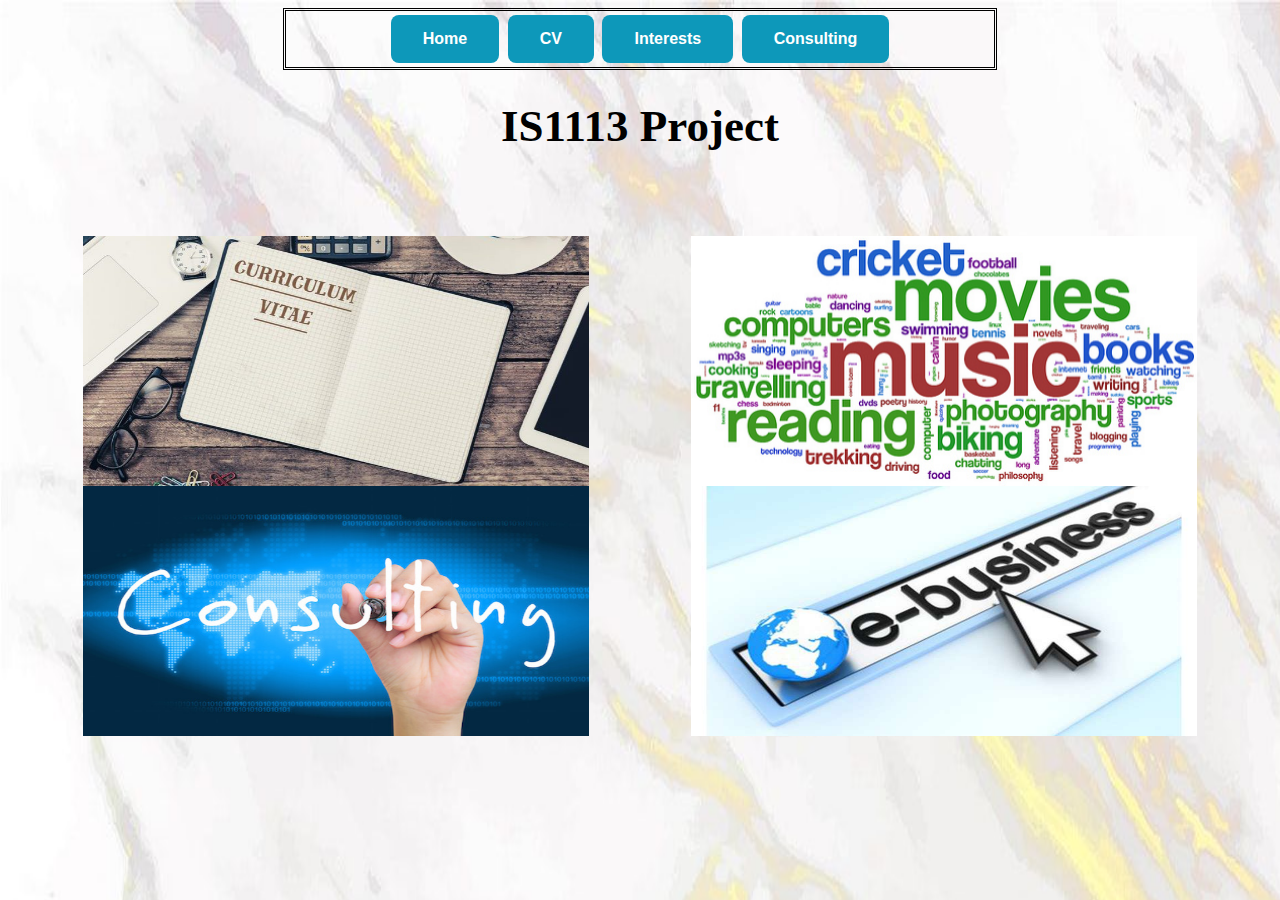
==== index.html @ bf34660e "Add files via upload" ====
<!DOCTYPE html>
<html>
<head>
	<title>Welcome</title>
	<link rel="stylesheet" href="style.css">
	
		<style>
			/* backround image for the main page */
			body{
				background-image:	url("backgrounds/marble.jpg");
				background-repeat:	no-repeat;
				background-size:	1550px 2000px;
		}
			/* container 1, 2, 3, 4 all determine the locations, opacity and size of the clickable image boxes. */
			.container1 {
			 position: relative;
			 width: 40%;
			 float: left;
			 left: 75px;
			 margin bottom: 60px;
		
		}

			.container1:hover .image {
			 opacity: 0.3;
		}

			.container1:hover .middle {
			 opacity: 1;
		}
			
			.container2 {
			 position: relative;	
			 width: 40%;
			 float: right;
			 right: 75px;
			 margin bottom: 40px;
		
		}

			.container2:hover .image {
			 opacity: 0.3;
		}

			.container2:hover .middle {
			 opacity: 1;
		}
		
			 .container3 {
			 position: relative;	
			 width: 40%;
			 float: left;
			 left: 75px;
			 margin bottom: 25px;
		
		}

			.container3:hover .image {
			 opacity: 0.3;
		}

			.container3:hover .middle {
			 opacity: 1;
		}
		
			.container4 {
			 position: relative;	
			 width: 40%;
			 float: right;
			 right: 75px;
			 margin bottom: 25px;
		
		}

			.container4:hover .image {
			 opacity: 0.3;
		}

			.container4:hover .middle {
			 opacity: 1;
		}
	
			/* determines the colour of the text on the images */
			.text {
			 background-color: #0D98BA;
			 color: white;
			 font-size: 16px;
			 padding: 16px 32px;
		}
			/* Determines how opague the image is */
			.image {
			 opacity: 1;
			 display: block;
			 width: 100%;
			 height: 250px;
			 transition: .5s ease;
			 backface-visibility: hidden;
		}

			.middle {
			 transition: .5s ease;
			 opacity: 0;
			 position: absolute;
			 top: 50%;
			 left: 50%;
			 transform: translate(-50%, -50%);
			 -ms-transform: translate(-50%, -50%);
			 text-align: center;	
		}
		</style>
</head>
<body>
		
<!-- buttons for moving between different fourms -->
	<div id="navpanel">
	<center>
		<button class ="button"><a href="index.html">Home</a></button>
		<button class ="button"><a href="CV.html">CV</a></button>
		<button class ="button"><a href="interests.html">Interests</a></button>		
		<button class ="button"><a href="consulting.html">Consulting</a></button>
	</center>
	</div>
	<div id="banner">
		<center>
			<h1 style="color:black; font-size: 45px;">IS1113 Project</h1>
		</center>
	</div>
</br>
	</br>
	</br>
	<!-- container 1-4 determining what images and position -->
	<div class="container1">
		<img src="indeximg/cv.jpg" alt="Avatar" class="image" 
		style="width:100%">
		<div class="middle">
		<div class="text"><a href="CV.html">Curriculum Vitae</a></div>
	</div>
</div>	
	<div class="container2">
		<img src="indeximg/interests.jpg" alt="Avatar" class="image" 
		style="width:100%">
		<div class="middle">
		<div class="text"><a href ="interests.html">Interests</a></div>
	</div>
</div>
	<div class="container3">
		<img src="indeximg/consulting.jpg" alt="Avatar" class="image" 
		style="width:100%">
		<div class="middle">
		<div class="text"><a href ="consulting.html">TechSultants</a></div>
	</div>
</div>
	<div class="container4">
		<img src="indeximg/ebusiness.jpg" alt="Avatar" class="image" 
		style="width:100%">
		<div class="middle">
		<div class="text"><a href = "EBus1.html">Consulting Services</a></div>
	</div>
</div>

	
</div>	
</body>
</html>
---- style.css ----
#banner{
				margin-left:	auto;
				margin-right:	auto;
				width:	40em;
				
		}
		
		#navpanel{
				margin-left: auto;
				margin-right: auto;
				width: 56%;
				
				border: double black; 
				position: center;
				font-size: large;
				font-weight:	bold;
		}

		#navpanel2{
				margin-left: auto;
				margin-right: auto;
				width: 45%;
				
				border: double black; 
				position: center;
				font-size: large;
				font-weight:	bold;
		}
		
		#navpanelConsult{
				margin-left: auto;
				margin-right: auto;
				width: 56%;
				
				border: double white; 
				position: center;
				font-size: large;
				font-weight:	bold;
		}
		
		#info1{
				margin-left: auto;
				margin-right: auto;
				width: 65em;
				
				border: dashed thin black; 
				position: center;
				font-size: medium;
				background: url("https://pulselogistics.ie/htmL%20SITE/background.jpg");
				color:	black;
				background-color:#fae6f7
		}

		#infoConsult{
				margin-left: auto;
				margin-right: auto;
				width: 66em;
				
				border: double thick white; 
				position: center;
				font-size: medium;
				background: url("https://pulselogistics.ie/htmL%20SITE/background.jpg");
				color:	black;
				background-color:#e0e0eb;
		}
		
			.button{
				background-color: #0D98BA;
				border: none;
				color: white;
				padding: 15px 32px;
				text-align: center;
				text-decoration: none;
				display: inline-block;
				font-size: 16px;
				margin: 4px 2px;
				cursor: pointer;
				border-radius: 8px;
			}
			
			.button:hover {
					box-shadow: 0 12px 16px 0 rgba(0,0,0,0.24),0 17px 50px 0 rgba(0,0,0,0.19);
			}
			
			.button2{
				background-color: #0D98BA;
				border: none;
				color: black;
				padding: 7px 24px;
				text-align: center;
				text-decoration: none;
				display: inline-block;
				font-size: 16px;
				margin: 4px 2px;
				cursor: pointer;
				
				border-radius: 8px;
			}
			
			.button:active {
				background-color: #07c6f5;
			}
			
			a{
				color: white;
				text-decoration: none;
				font-weight: bold;
			}
			
			#text{
				margin-left: 45px;
			}
		
			#textlist
				margin-left: 40px;
			}
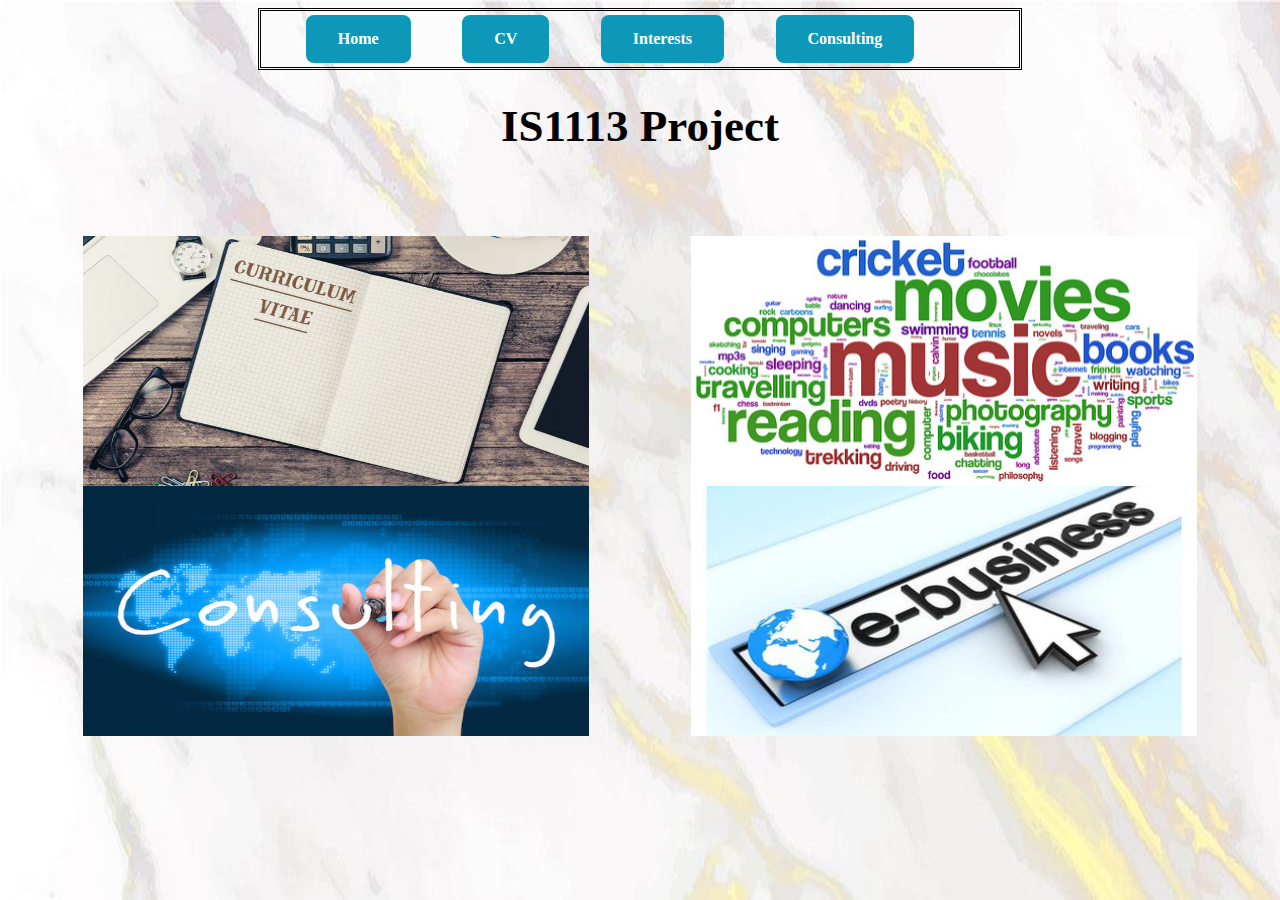
==== commit 20c3a426: "Add files via upload" ====
--- a/index.html
+++ b/index.html
@@ -2,7 +2,7 @@
 <html>
 <head>
 	<title>Welcome</title>
-	<link rel="stylesheet" href="style.css">
+	<!--<link rel="stylesheet" href="style.css">--> <!-- have to disconnect from style sheet as <a> tag for buttons was causing hyperlinks to become buttons. Change to inline CSS -->
 	
 		<style>
 			/* backround image for the main page */
@@ -17,7 +17,6 @@
 			 width: 40%;
 			 float: left;
 			 left: 75px;
-			 margin bottom: 60px;
 		
 		}
 
@@ -34,7 +33,6 @@
 			 width: 40%;
 			 float: right;
 			 right: 75px;
-			 margin bottom: 40px;
 		
 		}
 
@@ -51,7 +49,6 @@
 			 width: 40%;
 			 float: left;
 			 left: 75px;
-			 margin bottom: 25px;
 		
 		}
 
@@ -68,7 +65,6 @@
 			 width: 40%;
 			 float: right;
 			 right: 75px;
-			 margin bottom: 25px;
 		
 		}
 
@@ -107,27 +103,50 @@
 			 -ms-transform: translate(-50%, -50%);
 			 text-align: center;	
 		}
+				a{
+				color: white;
+				text-decoration: none;
+				font-weight: bold;
+			}
+			
+		#navpanel{
+				margin-left: auto;
+				margin-right: auto;
+				width: 60%;
+				
+				border: double black; 
+				position: center;
+				font-size: large;
+				font-weight:	bold;
+		}
 		</style>
 </head>
 <body>
 		
 <!-- buttons for moving between different fourms -->
 	<div id="navpanel">
-	<center>
-		<button class ="button"><a href="index.html">Home</a></button>
-		<button class ="button"><a href="CV.html">CV</a></button>
-		<button class ="button"><a href="interests.html">Interests</a></button>		
-		<button class ="button"><a href="consulting.html">Consulting</a></button>
-	</center>
+		<a style="background-color: #0D98BA; border: none; color: white; 
+		          padding: 15px 32px; text-align: center; text-decoration: none; 
+				  display: inline-block; font-size: 16px; margin: 4px 2px; cursor: 
+				  pointer; border-radius: 8px; margin-left: 45px;" href="index.html">Home</a>
+		<a style="background-color: #0D98BA; border: none; color: white; 
+				  padding: 15px 32px; text-align: center; text-decoration: none; 
+				  display: inline-block; font-size: 16px; margin: 4px 2px; cursor: pointer; 
+				  border-radius: 8px; margin-left: 45px;" href="CV.html">CV</a>
+		<a style="background-color: #0D98BA; border: none; color: white; 
+				  padding: 15px 32px; text-align: center; text-decoration: none; 
+				  display: inline-block; font-size: 16px; margin: 4px 2px; cursor: pointer; 
+				  border-radius: 8px; margin-left: 45px;" href="interests.html">Interests</a>		
+		<a style="background-color: #0D98BA; border: none; color: white; padding: 15px 32px; 
+			      text-align: center; text-decoration: none; display: inline-block; font-size: 16px; margin: 4px 2px; cursor: pointer; 
+				  border-radius: 8px; margin-left: 45px;" href="consulting.html">Consulting</a>
 	</div>
 	<div id="banner">
-		<center>
-			<h1 style="color:black; font-size: 45px;">IS1113 Project</h1>
-		</center>
+			<h1 style="color:black; font-size: 45px; text-align: center;">IS1113 Project</h1>
 	</div>
-</br>
-	</br>
-	</br>
+<br />
+	<br />
+	<br />
 	<!-- container 1-4 determining what images and position -->
 	<div class="container1">
 		<img src="indeximg/cv.jpg" alt="Avatar" class="image" 
@@ -154,11 +173,8 @@
 		<img src="indeximg/ebusiness.jpg" alt="Avatar" class="image" 
 		style="width:100%">
 		<div class="middle">
-		<div class="text"><a href = "EBus1.html">Consulting Services</a></div>
+		<div class="text"><a href = "ebus1.html">Consulting Services</a></div>
 	</div>
 </div>
-
-	
-</div>	
 </body>
 </html>--- a/style.css
+++ b/style.css
@@ -8,7 +8,7 @@
 		#navpanel{
 				margin-left: auto;
 				margin-right: auto;
-				width: 56%;
+				width: 60%;
 				
 				border: double black; 
 				position: center;
@@ -19,7 +19,7 @@
 		#navpanel2{
 				margin-left: auto;
 				margin-right: auto;
-				width: 45%;
+				width: 57%;
 				
 				border: double black; 
 				position: center;
@@ -64,7 +64,7 @@
 				background-color:#e0e0eb;
 		}
 		
-			.button{
+			a{
 				background-color: #0D98BA;
 				border: none;
 				color: white;
@@ -76,9 +76,10 @@
 				margin: 4px 2px;
 				cursor: pointer;
 				border-radius: 8px;
+				margin-left: 45px;
 			}
 			
-			.button:hover {
+			a:hover {
 					box-shadow: 0 12px 16px 0 rgba(0,0,0,0.24),0 17px 50px 0 rgba(0,0,0,0.19);
 			}
 			
@@ -93,19 +94,15 @@
 				font-size: 16px;
 				margin: 4px 2px;
 				cursor: pointer;
+				margin-left: 5px;
 				
 				border-radius: 8px;
 			}
 			
-			.button:active {
+			a:active {
 				background-color: #07c6f5;
 			}
 			
-			a{
-				color: white;
-				text-decoration: none;
-				font-weight: bold;
-			}
 			
 			#text{
 				margin-left: 45px;
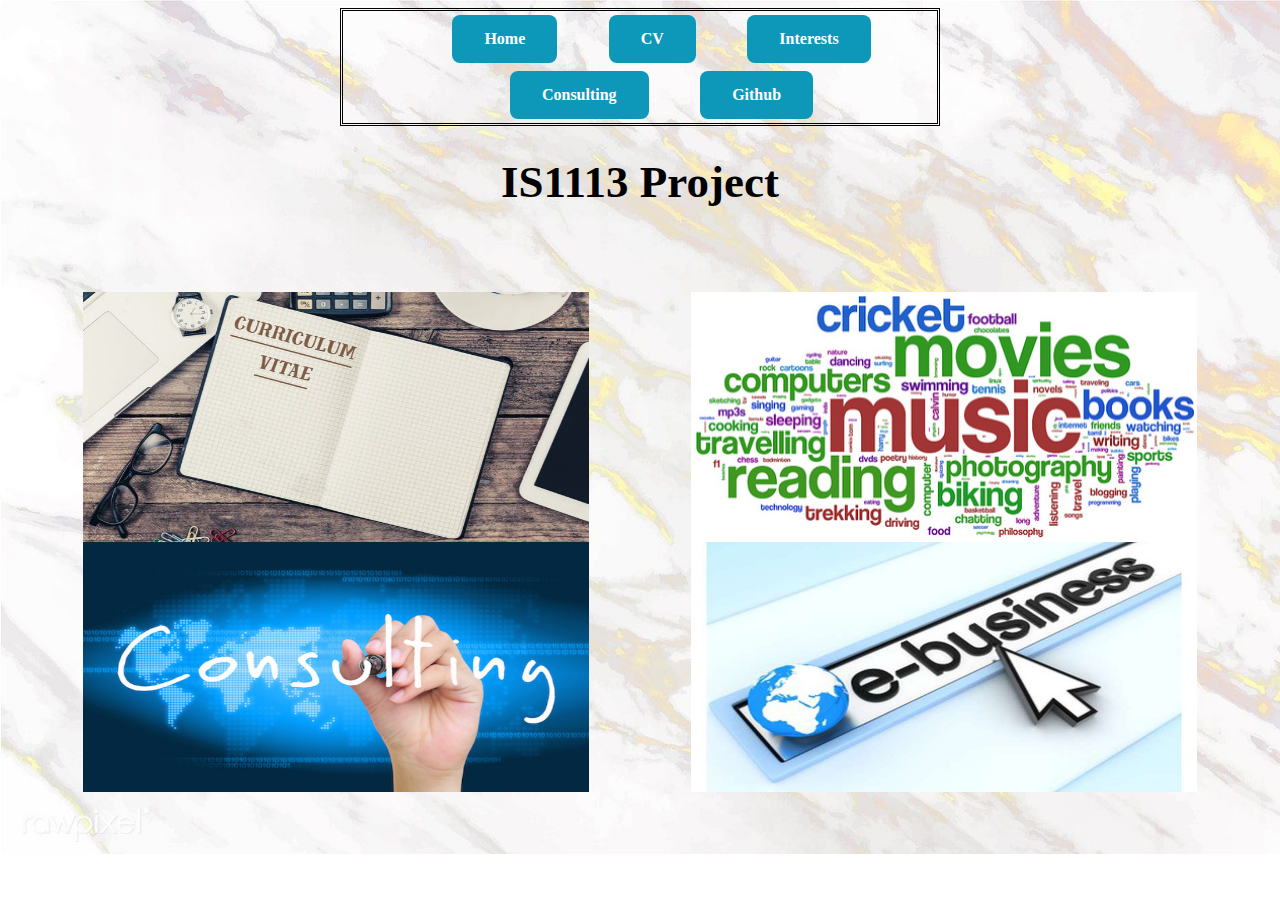
==== commit 4e28c6c5: "Fix design bugs and make more HTML5 Compliant" ====
--- a/index.html
+++ b/index.html
@@ -1,16 +1,18 @@
 <!DOCTYPE html>
-<html>
+<html lang="en">
 <head>
+<meta charset="utf-8">
 	<title>Welcome</title>
-	<!--<link rel="stylesheet" href="style.css">--> <!-- have to disconnect from style sheet as <a> tag for buttons was causing hyperlinks to become buttons. Change to inline CSS -->
+	<link rel="stylesheet" href="style.css"> 
 	
 		<style>
 			/* backround image for the main page */
 			body{
 				background-image:	url("backgrounds/marble.jpg");
 				background-repeat:	no-repeat;
-				background-size:	1550px 2000px;
+				background-size:	100%;
 		}
+
 			/* container 1, 2, 3, 4 all determine the locations, opacity and size of the clickable image boxes. */
 			.container1 {
 			 position: relative;
@@ -108,54 +110,35 @@
 				text-decoration: none;
 				font-weight: bold;
 			}
-			
-		#navpanel{
-				margin-left: auto;
-				margin-right: auto;
-				width: 60%;
-				
-				border: double black; 
-				position: center;
-				font-size: large;
-				font-weight:	bold;
-		}
 		</style>
 </head>
 <body>
 		
 <!-- buttons for moving between different fourms -->
+<section class="center">
 	<div id="navpanel">
-		<a style="background-color: #0D98BA; border: none; color: white; 
-		          padding: 15px 32px; text-align: center; text-decoration: none; 
-				  display: inline-block; font-size: 16px; margin: 4px 2px; cursor: 
-				  pointer; border-radius: 8px; margin-left: 45px;" href="index.html">Home</a>
-		<a style="background-color: #0D98BA; border: none; color: white; 
-				  padding: 15px 32px; text-align: center; text-decoration: none; 
-				  display: inline-block; font-size: 16px; margin: 4px 2px; cursor: pointer; 
-				  border-radius: 8px; margin-left: 45px;" href="CV.html">CV</a>
-		<a style="background-color: #0D98BA; border: none; color: white; 
-				  padding: 15px 32px; text-align: center; text-decoration: none; 
-				  display: inline-block; font-size: 16px; margin: 4px 2px; cursor: pointer; 
-				  border-radius: 8px; margin-left: 45px;" href="interests.html">Interests</a>		
-		<a style="background-color: #0D98BA; border: none; color: white; padding: 15px 32px; 
-			      text-align: center; text-decoration: none; display: inline-block; font-size: 16px; margin: 4px 2px; cursor: pointer; 
-				  border-radius: 8px; margin-left: 45px;" href="consulting.html">Consulting</a>
+		<a href="index.html" class="button">Home</a>
+		<a href="CV.html" class="button">CV</a>
+		<a href="interests.html" class="button">Interests</a>
+		<a href="consulting.html" class="button">Consulting</a>
+		<a href="https://119436614.github.io" class="button">Github</a>
 	</div>
+</section>
 	<div id="banner">
-			<h1 style="color:black; font-size: 45px; text-align: center;">IS1113 Project</h1>
+		<h1 style="color:black; font-size: 45px; text-align: center;">IS1113 Project</h1>
 	</div>
 <br />
-	<br />
-	<br />
-	<!-- container 1-4 determining what images and position -->
-	<div class="container1">
+<br />
+<br />
+<!-- container 1-4 determining what images and position -->
+<div class="container1">
 		<img src="indeximg/cv.jpg" alt="Avatar" class="image" 
 		style="width:100%">
 		<div class="middle">
 		<div class="text"><a href="CV.html">Curriculum Vitae</a></div>
 	</div>
 </div>	
-	<div class="container2">
+<div class="container2">
 		<img src="indeximg/interests.jpg" alt="Avatar" class="image" 
 		style="width:100%">
 		<div class="middle">
--- a/style.css
+++ b/style.css
@@ -4,11 +4,13 @@
 				width:	40em;
 				
 		}
+
 		
 		#navpanel{
 				margin-left: auto;
 				margin-right: auto;
-				width: 60%;
+				width: 47%;
+
 				
 				border: double black; 
 				position: center;
@@ -19,7 +21,7 @@
 		#navpanel2{
 				margin-left: auto;
 				margin-right: auto;
-				width: 57%;
+				width: 37%;
 				
 				border: double black; 
 				position: center;
@@ -64,7 +66,7 @@
 				background-color:#e0e0eb;
 		}
 		
-			a{
+			.button{
 				background-color: #0D98BA;
 				border: none;
 				color: white;
@@ -74,12 +76,14 @@
 				display: inline-block;
 				font-size: 16px;
 				margin: 4px 2px;
+				position: center;
 				cursor: pointer;
 				border-radius: 8px;
 				margin-left: 45px;
+
 			}
 			
-			a:hover {
+			.button:hover {
 					box-shadow: 0 12px 16px 0 rgba(0,0,0,0.24),0 17px 50px 0 rgba(0,0,0,0.19);
 			}
 			
@@ -99,6 +103,10 @@
 				border-radius: 8px;
 			}
 			
+			.center {
+			text-align: center;
+			}
+			
 			a:active {
 				background-color: #07c6f5;
 			}
